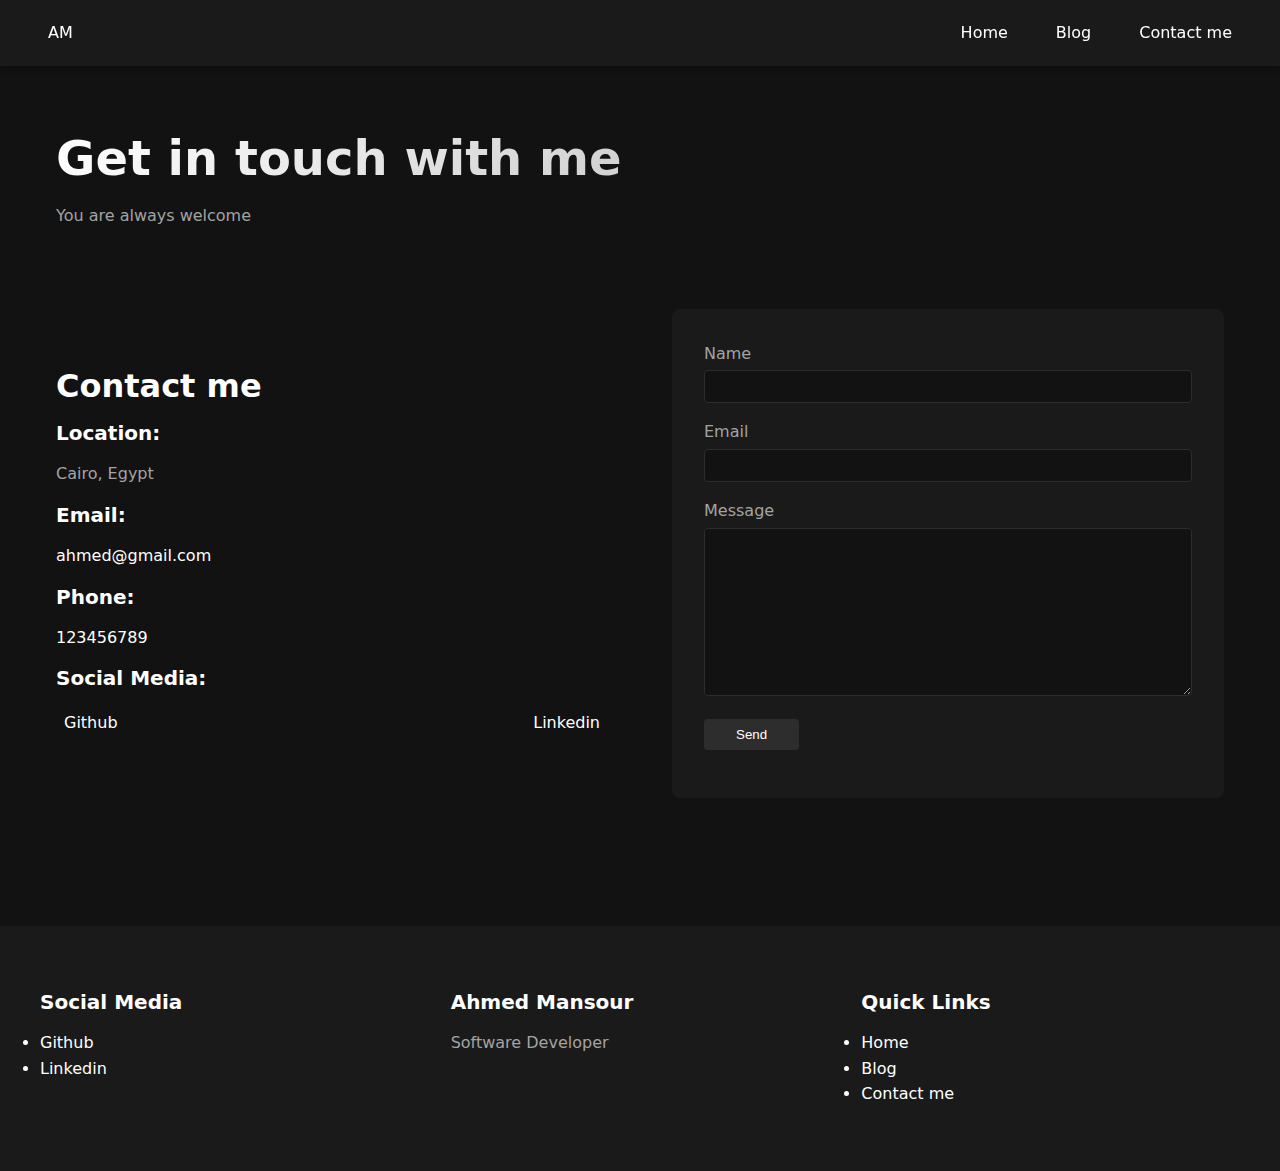
==== contact.html @ 105df554 "FEAT(ContactPage): Added new contact page" ====
<!DOCTYPE html>
<html lang="en">

<head>
    <meta charset="UTF-8">
    <meta name="viewport" content="width=device-width, initial-scale=1.0">
    <title>Ahmed Mansour | Personal Blog</title>
    <link rel="stylesheet" href="./styles/main.css" />
</head>

<body>
    <header>
        <nav>
            <a href="#">AM</a>
            <ul>
                <li>
                    <a href="#">Home</a>
                </li>
                <li>
                    <a href="#">Blog</a>
                </li>
                <li>
                    <a href="#">Contact me</a>
                </li>
            </ul>
        </nav>
    </header>

    <main>
        <section role="banner">
            <!-- For SEO reasons: You should only use 1 h1 per page  -->
            <div>
                <h1>Get in touch with me</h1>
                <p>You are always welcome</p>
            </div>
        </section>

        <section role="banner">
            <div>
                <h2>Contact me</h2>
                <!-- For SEO REASONS: You Should always use h1, h2, h3 ...etc. in order -->
                <div>
                    <h3>
                        Location:
                    </h3>
                    <p>
                        Cairo, Egypt
                    </p>
                </div>
                <div>
                    <h3>
                        Email:
                    </h3>
                    <p>
                        <a href="mailto:ahmed@gmail.com">ahmed@gmail.com</a>
                    </p>
                </div>
                <div>
                    <h3>
                        Phone:
                    </h3>
                    <p>
                        <a href="tel:123456789">123456789</a>
                    </p>
                </div>
                <div>
                    <h3>
                        Social Media:
                    </h3>
                    <nav>
                        <a href="https://github.com/amans199">Github</a>
                        <a href="https://linkedin.com/amans199">Linkedin</a>
                    </nav>
                </div>
            </div>

            <div>
                <form action="./index.html">
                    <!-- The name of the input is very important for autofilling inputs tools -->
                    <div>
                        <label for="name">Name</label>
                        <input type="text" id="name" name="name" />
                    </div>

                    <div>
                        <label for="email">Email</label>
                        <input type="email" id="email" name="email" />
                    </div>

                    <div>
                        <label for="message">Message</label>
                        <textarea id="message" rows="10"></textarea>
                    </div>

                    <div>
                        <button>Send</button>
                    </div>
                </form>
            </div>
        </section>
    </main>

    <footer>
        <!-- TODO: Explain HTML TREE -->
        <!-- TODO: Explain about disabilities  -->
        <div>
            <div>
                <h3>Social Media</h3>
                <ul>
                    <li>
                        <a href="https://github.com/amans199">Github</a>
                    </li>
                    <li>
                        <a href="https://linkedin.com/amans199">Linkedin</a>
                    </li>
                </ul>
            </div>
            <div>
                <h3>Ahmed Mansour</h3>
                <p>Software Developer</p>
            </div>
            <div>
                <h3>Quick Links</h3>
                <ul>
                    <li>
                        <a href="./index.html">Home</a>
                    </li>
                    <li>
                        <a href="./index.html">Blog</a>
                    </li>
                    <li>
                        <a href="./index.html">Contact me</a>
                    </li>
                </ul>
            </div>
        </div>

    </footer>
</body>

</html>
---- styles/main.css ----
@import 'base.css';
@import 'layout.css';
@import 'typography.css';
@import 'components.css';
@import 'utilities.css';
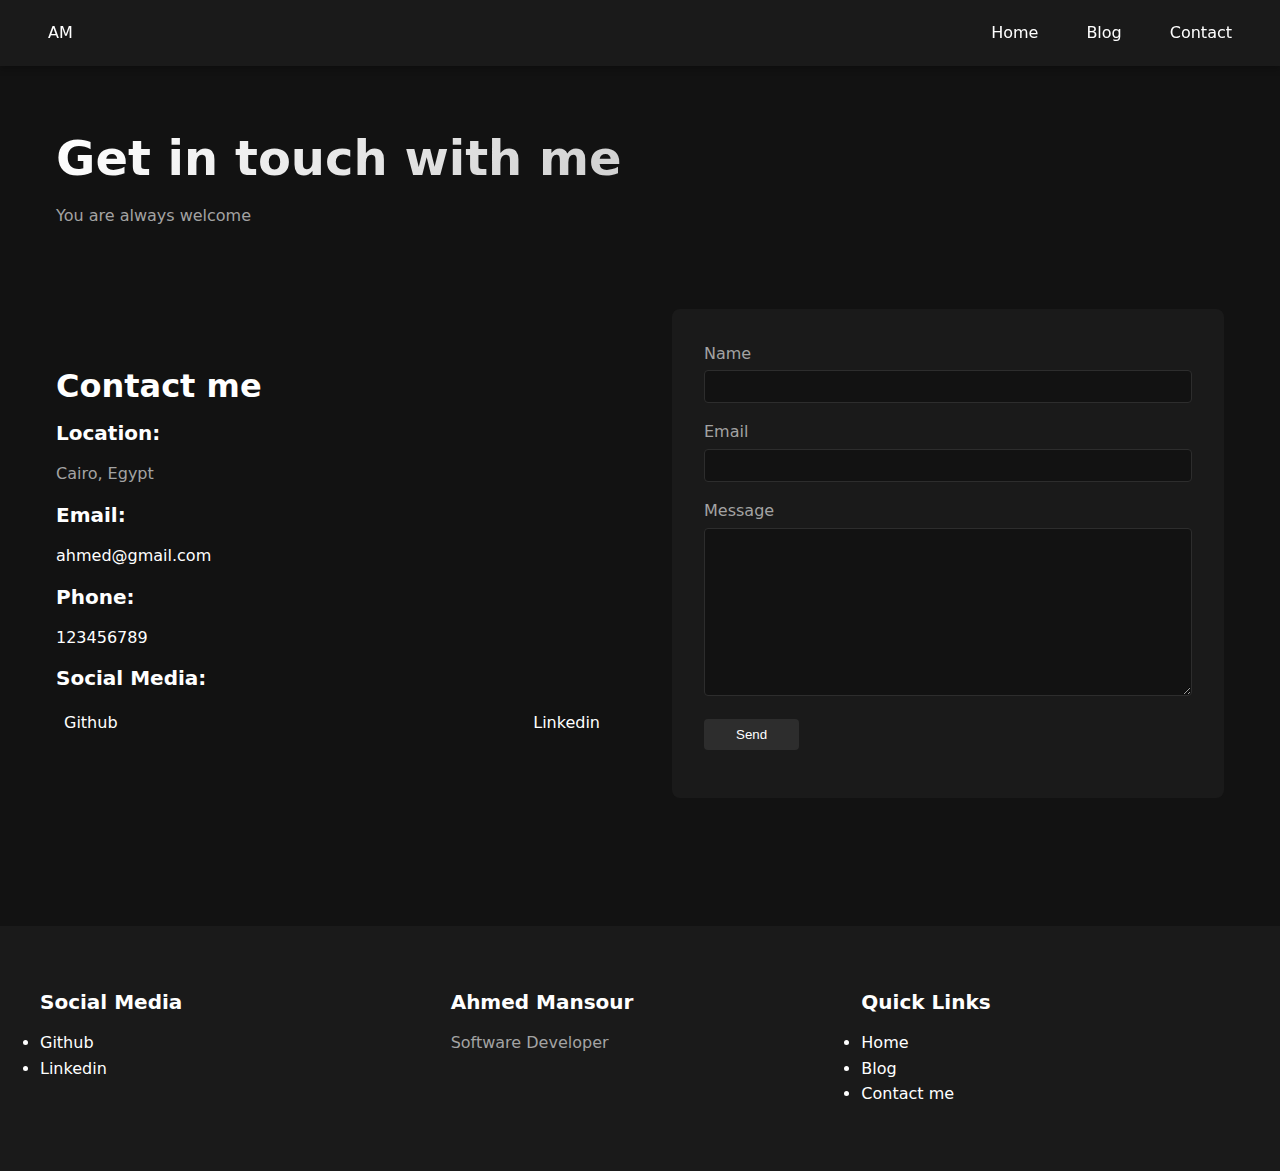
==== commit ce3d1515: "FIX(SocialMediaLinks): fixing social media links for github and linkedin to open in a new tab" ====
--- a/contact.html
+++ b/contact.html
@@ -11,16 +11,16 @@
 <body>
     <header>
         <nav>
-            <a href="#">AM</a>
+            <a href="./index.html">AM</a>
             <ul>
                 <li>
-                    <a href="#">Home</a>
+                    <a href="./index.html">Home</a>
                 </li>
                 <li>
-                    <a href="#">Blog</a>
+                    <a href="./blog.html">Blog</a>
                 </li>
                 <li>
-                    <a href="#">Contact me</a>
+                    <a href="./contact.html">Contact</a>
                 </li>
             </ul>
         </nav>
@@ -68,8 +68,8 @@
                         Social Media:
                     </h3>
                     <nav>
-                        <a href="https://github.com/amans199">Github</a>
-                        <a href="https://linkedin.com/amans199">Linkedin</a>
+                        <a target="_blank" href="https://github.com/amans199">Github</a>
+                        <a target="_blank" href="https://linkedin.com/amans199">Linkedin</a>
                     </nav>
                 </div>
             </div>
@@ -108,10 +108,10 @@
                 <h3>Social Media</h3>
                 <ul>
                     <li>
-                        <a href="https://github.com/amans199">Github</a>
+                        <a href="https://github.com/amans199" target="_blank">Github</a>
                     </li>
                     <li>
-                        <a href="https://linkedin.com/amans199">Linkedin</a>
+                        <a href="https://linkedin.com/amans199" target="_blank">Linkedin</a>
                     </li>
                 </ul>
             </div>
@@ -126,10 +126,10 @@
                         <a href="./index.html">Home</a>
                     </li>
                     <li>
-                        <a href="./index.html">Blog</a>
+                        <a href="./blog.html">Blog</a>
                     </li>
                     <li>
-                        <a href="./index.html">Contact me</a>
+                        <a href="./contact.html">Contact me</a>
                     </li>
                 </ul>
             </div>
